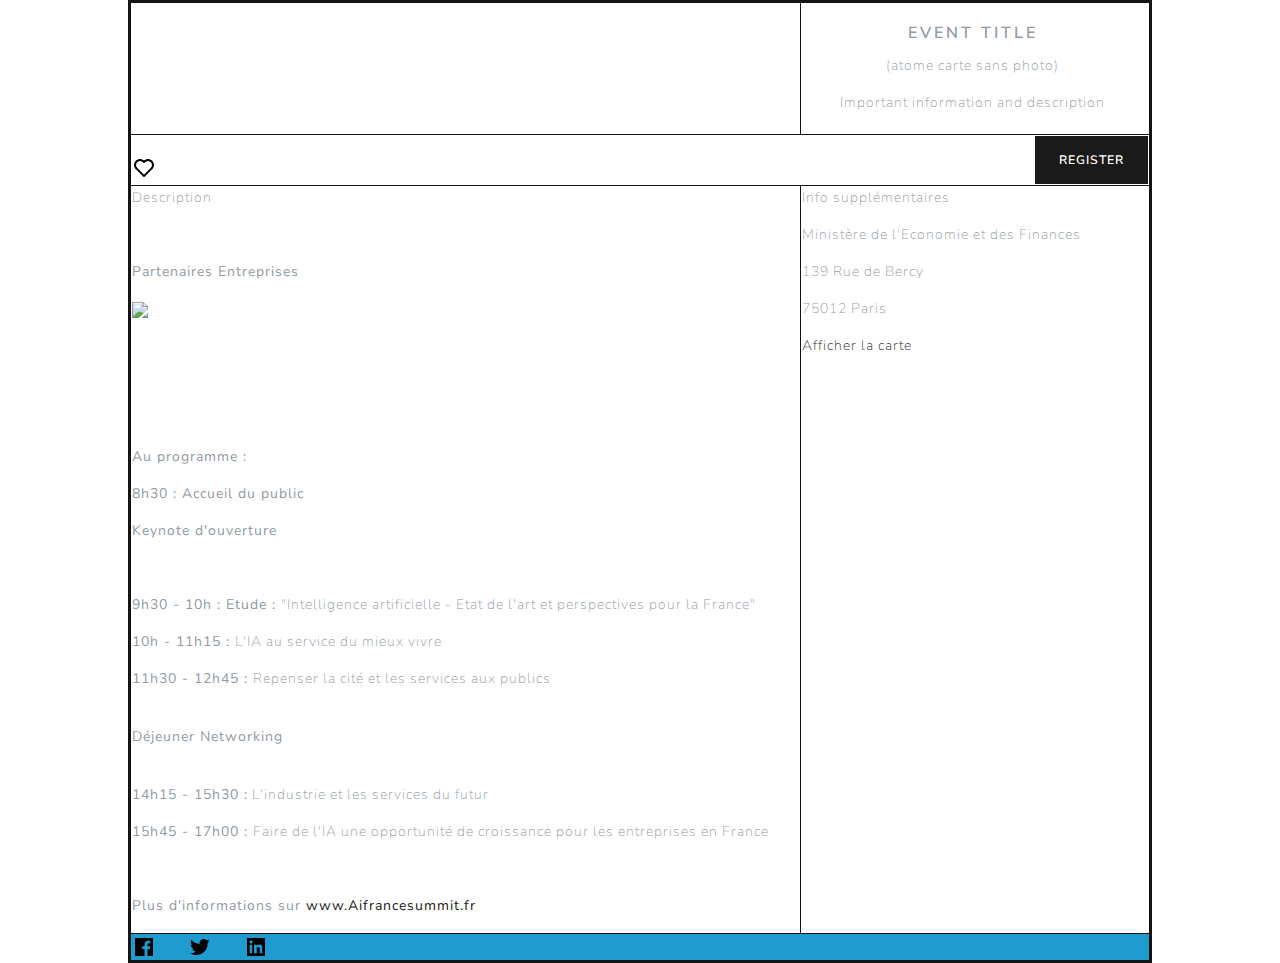
==== 8-event_presentation.html @ 5ad3faef "ajout organisme show event" ====
<!DOCTYPE html>
<html lang="en">
  <head>
    <meta charset="utf-8">
    <title>Bootswatch: Lux</title>
    <meta name="viewport" content="width=device-width, initial-scale=1">
    <meta http-equiv="X-UA-Compatible" content="IE=edge" />
    <link rel="stylesheet" href="bootstrap.min.css" media="screen">

    <script>

     var _gaq = _gaq || [];
      _gaq.push(['_setAccount', 'UA-23019901-1']);
      _gaq.push(['_setDomainName', "bootswatch.com"]);
        _gaq.push(['_setAllowLinker', true]);
      _gaq.push(['_trackPageview']);

     (function() {
       var ga = document.createElement('script'); ga.type = 'text/javascript'; ga.async = true;
       ga.src = ('https:' == document.location.protocol ? 'https://ssl' : 'http://www') + '.google-analytics.com/ga.js';
       var s = document.getElementsByTagName('script')[0]; s.parentNode.insertBefore(ga, s);
     })();

    </script>

  </head>

  <body style="background-image: url(https://img.freepik.com/free-photo/gray-painted-background_53876-94041.jpg?size=626&ext=jpg)">


<!-- 
    Tout dans un container
    Une molécule d'une image qui prend 8 colonnes, et une section d'informations importantes qui prend 4 colonnes
    Une molécule avec des icones, puis un bouton
    Une molécule de la description qui prend 8 colonnes et du reste des informations sur les 4 colonnes restantes
    Enfin, quelques icones de réseaux sociaux
 -->
<div class = "container-event bg-white" style="margin-left:10%;margin-right:10%; border:3px solid rgba(20,20,20,1)">
 <table style="width:100%">
   <tr>
     <div>
       <td colspan="8"> <img src="https://img.evbuc.com/https%3A%2F%2Fcdn.evbuc.com%2Fimages%2F55303524%2F253130862848%2F1%2Foriginal.20190117-161253?w=800&auto=compress&rect=0%2C0%2C2160%2C1080&s=cef2659dfbda4abe3f8b20a2a68c39e9" alt="" />
       </td>

     </div>
    
     <td colspan="4" style=" text-align:center; border-left: 1px solid rgba(20,20,20,1)">
    
       <div  class="card" style="width:cover; height:cover;border:none">
  
         <div class="card-body">
           <h5 class="card-title">Event title</h5>
           <p>(atome carte sans photo)</p>
           <p class="card-text">Important information and description  </p>

         </div>
       </div>
     </td>
  </tr>
  <!-- Icone + Bouton -->
  <tr>
     <td colspan="12" style="border-top:1px solid rgba(20,20,20,1)">
       <img class="icon-btm" src="[data-uri]"/>  </img>
       <a href="#" class="btn btn-primary" style= "float:right">Register</a>
     </td>
    
  </tr>
  <!-- Description (gauche) -->
  <tr>
    
      <td colspan="8" style="border-top:1px solid rgba(20,20,20,1);border-right:1px solid rgba(20,20,20,1)">
<p>Description</p>

<P><BR></P>
<P><STRONG>Partenaires Entreprises</STRONG></P>
<P><IMG SRC="https://cdn.evbuc.com/eventlogos/251371264/logospartenaires05022019-1.png"></P>
<P><BR></P>
<P><BR></P>
<P><BR></P>
<P><STRONG>Au programme : </STRONG></P>
<P><STRONG>8h30 : Accueil du public</STRONG></P>
<P><STRONG>Keynote d'ouverture</STRONG></P>
<P><BR></P>
<P><STRONG>9h30 - 10h : Etude : </STRONG> "Intelligence artificielle - Etat de l'art et perspectives pour la France" </P>
<P><STRONG>10h - 11h15 : </STRONG>L'IA au service du mieux vivre</P>
<P><STRONG>11h30 - 12h45 : </STRONG>Repenser la cité et les services aux publics</P>
<P><STRONG><BR>Déjeuner Networking<BR><BR></STRONG></P>
<P><STRONG>14h15 - 15h30 :</STRONG> L'industrie et les services du futur</P>
<P><STRONG>15h45 - 17h00 : </STRONG>Faire de l'IA une opportunité de croissance pour les entreprises en France</P>
<P><STRONG><BR></STRONG></P>
<P><STRONG>Plus d'informations sur <A HREF="http://www.Aifrancesummit.fr" TARGET="_blank" REL="nofollow noopener noreferrer">www.Aifrancesummit.fr</A></STRONG></P>
      </td>

     <!--  Info supplémentaires (droite) -->
    
      <td valign="top" colspan="4" style="border-top:1px solid rgba(20,20,20,1)">
                  
                  
                    <p>Info supplémentaires</p>
                    <p>Ministère de l&#39;Economie et des Finances</p>
                    <p>139 Rue de Bercy </p>
                    <p>75012 Paris </p>
                  <p>
              
                    <a class="js-view-map-link is-hidden" href="https://maps.google.com/maps?hl=fr&q=48.8410939,2.377843999999982&sll=48.8410939,2.377843999999982&z=13&markers=48.8410939,2.377843999999982" target="_blank">Afficher la carte</a>
                  </p>
                </div>
                    </td>
              
                 </tr>

                 <!-- Icones réseaux -->

                 <tr style="border-top:1px solid rgba(20,20,20,1)" class="bg-info networks" >
                  <td colspan="12">
                      <a href="#"> <img src="[data-uri]"/> 
                    
                    <a href="#"> <img src="[data-uri]"/> 

                    <a href="#"> <img src="[data-uri]"/>
                  </td>
                 </tr>
 
</table> 


  

</footer>

</div>
</body>
</html>
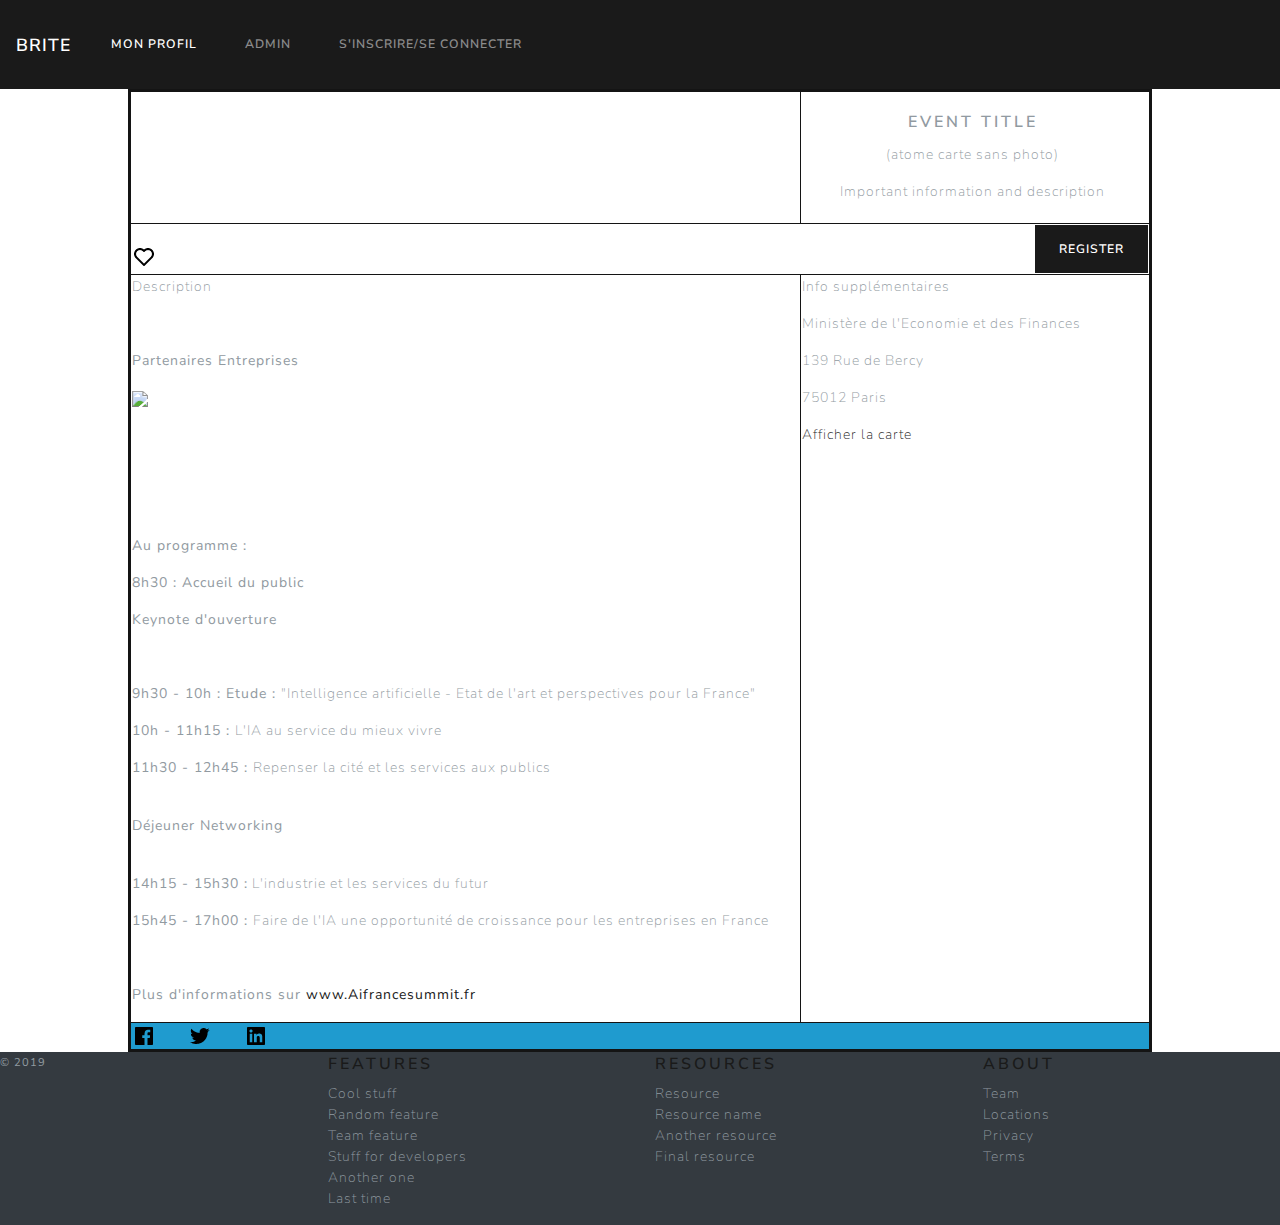
==== commit 59e58b3f: "ajoute navbar/footer au 8)" ====
--- a/8-event_presentation.html
+++ b/8-event_presentation.html
@@ -1,5 +1,5 @@
  <!DOCTYPE html>
-<html lang="en">
+<html lang="en" style="height:100%">
   <head>
     <meta charset="utf-8">
     <title>Bootswatch: Lux</title>
@@ -24,8 +24,35 @@
     </script>
 
   </head>
-
-  <body style="background-image: url(https://img.freepik.com/free-photo/gray-painted-background_53876-94041.jpg?size=626&ext=jpg)">
+  <!-- Navbar -->
+     <div class="bs-component">
+              <nav class="navbar navbar-expand-lg navbar-dark bg-primary">
+                <a class="navbar-brand" href="#">Brite</a>
+                <button class="navbar-toggler" type="button" data-toggle="collapse" data-target="#navbarColor01" aria-controls="navbarColor01" aria-expanded="false" aria-label="Toggle navigation">
+                  <span class="navbar-toggler-icon"></span>
+                </button>
+
+                <div class="collapse navbar-collapse" id="navbarColor01">
+                  <ul class="navbar-nav mr-auto">
+                    <li class="nav-item active">
+                      <a class="nav-link" href="#">Mon profil <span class="sr-only">(current)</span></a>
+                    </li>
+                    <li class="nav-item">
+                      <a class="nav-link" href="#">Admin</a>
+                    </li>
+                    <li class="nav-item">
+                      <a class="nav-link" href="#">S'inscrire/se connecter</a>
+                    </li>
+                   
+                  </ul>
+                
+                </div>
+              </nav>
+            </div>
+
+  <body >
+
+  <div style="background-image: url(https://img.freepik.com/free-photo/gray-painted-background_53876-94041.jpg?size=626&ext=jpg); height:100%">  
 
 
 <!-- 
@@ -35,7 +62,10 @@
     Une molécule de la description qui prend 8 colonnes et du reste des informations sur les 4 colonnes restantes
     Enfin, quelques icones de réseaux sociaux
  -->
-<div class = "container-event bg-white" style="margin-left:10%;margin-right:10%; border:3px solid rgba(20,20,20,1)">
+
+
+ <!-- Image + Infos, soucis bordure blanche au dessus de l'image -->
+<div class = "container-event bg-white" style="margin-left:10%;margin-right:10%;  border:3px solid rgba(20,20,20,1)">
  <table style="width:100%">
    <tr>
      <div>
@@ -120,14 +150,61 @@
                     <a href="#"> <img src="[data-uri]"/>
                   </td>
                  </tr>
+          
+
  
-</table> 
-
-
-  
-
-</footer>
-
-</div>
-</body>
+         </table> 
+
+    </div>
+
+
+
+
+  </div> <!-- Background -->
+
+
+  <!-- Footer -->
+   <footer class="bg-dark" style="border-top:3px solid transparent">
+        <div class="row">
+          <div class="col-12 col-md">
+         
+            <small class="d-block mb-3 text-muted">&copy; 2019</small>
+          </div>
+          <div class="col-6 col-md">
+            <h5>Features</h5>
+            <ul class="list-unstyled text-small">
+              <li><a class="text-muted" href="#">Cool stuff</a></li>
+              <li><a class="text-muted" href="#">Random feature</a></li>
+              <li><a class="text-muted" href="#">Team feature</a></li>
+              <li><a class="text-muted" href="#">Stuff for developers</a></li>
+              <li><a class="text-muted" href="#">Another one</a></li>
+              <li><a class="text-muted" href="#">Last time</a></li>
+            </ul>
+          </div>
+          <div class="col-6 col-md">
+            <h5>Resources</h5>
+            <ul class="list-unstyled text-small">
+              <li><a class="text-muted" href="#">Resource</a></li>
+              <li><a class="text-muted" href="#">Resource name</a></li>
+              <li><a class="text-muted" href="#">Another resource</a></li>
+              <li><a class="text-muted" href="#">Final resource</a></li>
+            </ul>
+          </div>
+          <div class="col-6 col-md">
+            <h5>About</h5>
+            <ul class="list-unstyled text-small">
+              <li><a class="text-muted" href="#">Team</a></li>
+              <li><a class="text-muted" href="#">Locations</a></li>
+              <li><a class="text-muted" href="#">Privacy</a></li>
+              <li><a class="text-muted" href="#">Terms</a></li>
+            </ul>
+          </div>
+        </div>
+      </footer> 
+  </body>
+
+   
+
+      
+
 </html>